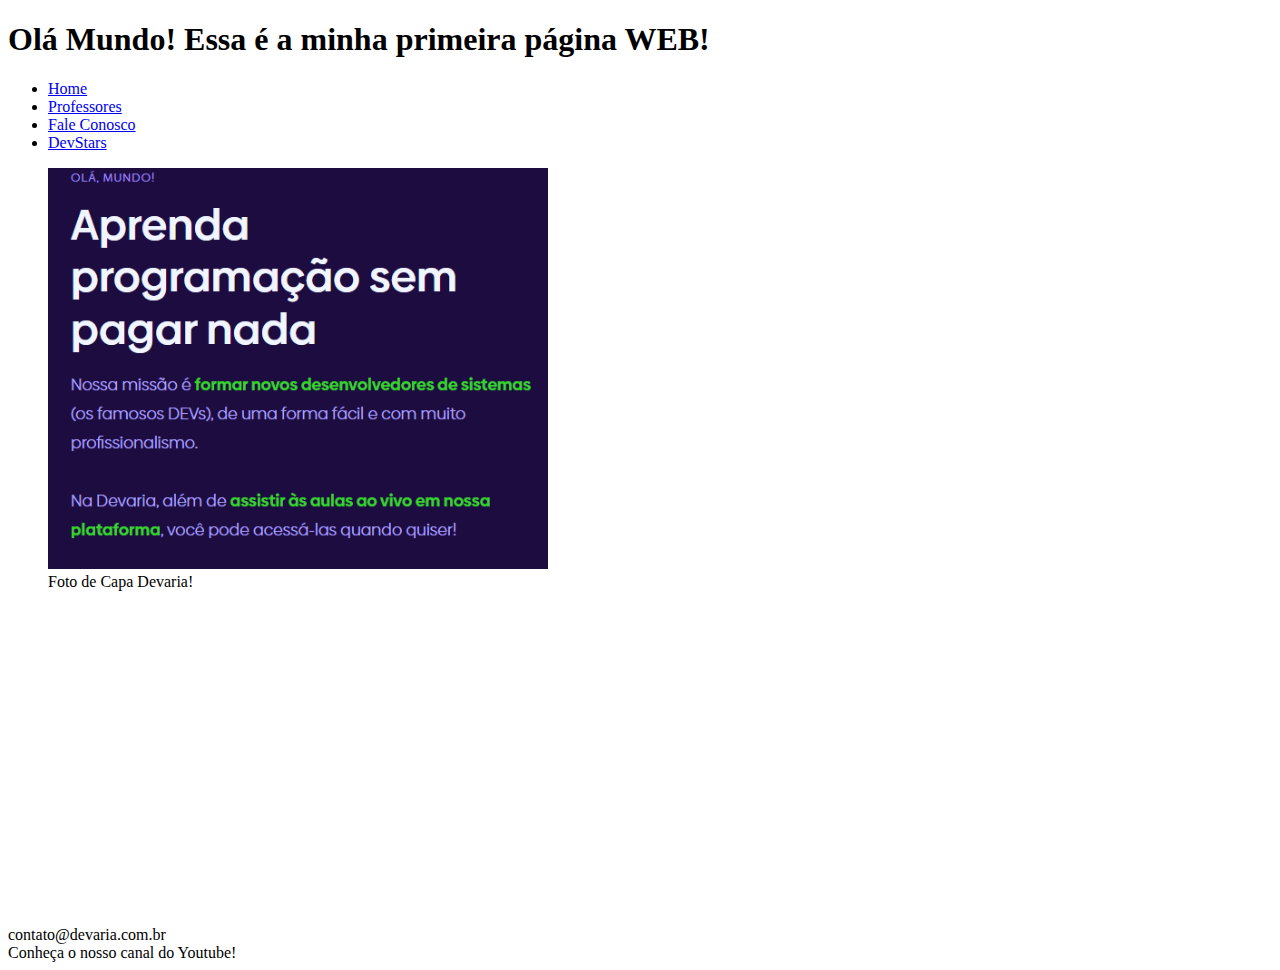
==== index.html @ 765dd4d4 "Adicionei arquivos do projeto HTML" ====
<!DOCTYPE html>
<html lang="pt-BR">
    <head>
        <meta charset="utf-8"/>
        <meta name="description" content="A Devaria é uma formação para pessoas que não possuem 
        conhecimento em programação e querem se tornar um bom programador"/>
        <meta name="keywords" content="devaria, programação, aulas ao vivo, formação de graça"/>
        <meta name="author" content="Andreas Santos"/>
        <meta http-equiv="refresh" content="300">
        <title>Olá Mundo!</title>
    </head>
    <body>
        <header>
            <h1>Olá Mundo! Essa é a minha primeira página WEB!</h1>
            <nav>
                <ul>
                    <li><a href="index.html">Home</a></li>
                    <li><a href="Professores.html">Professores</a></li>
                    <li><a href="FaleConosco.html">Fale Conosco</a></li>
                    <li><a href="DevStars.html">DevStars</a></li>
                </ul>
            </nav>
        </header>
        <main>
            <section>
                <figure>
                    <img src="Fotos/fotohome.PNG" width="500" alt="Devaria - Olá Mundo"/>
                    <figcaption>Foto de Capa Devaria!</figcaption>
                </figure>
            </section>
            <section>
                <div>
                    <iframe width="560" height="315" src="https://www.youtube.com/embed/ZEqYpFQZHsw" title="Apresentação" frameborder="0" allow="accelerometer; autoplay; clipboard-write; encrypted-media; gyroscope; picture-in-picture" allowfullscreen></iframe>
                </div>
            </section>
        </main>
        <footer>
            <section>
                <span>contato@devaria.com.br</span> <br />
                <span>Conheça o nosso canal do Youtube!</span>
            </section>
        </footer>
    </body>
</html>
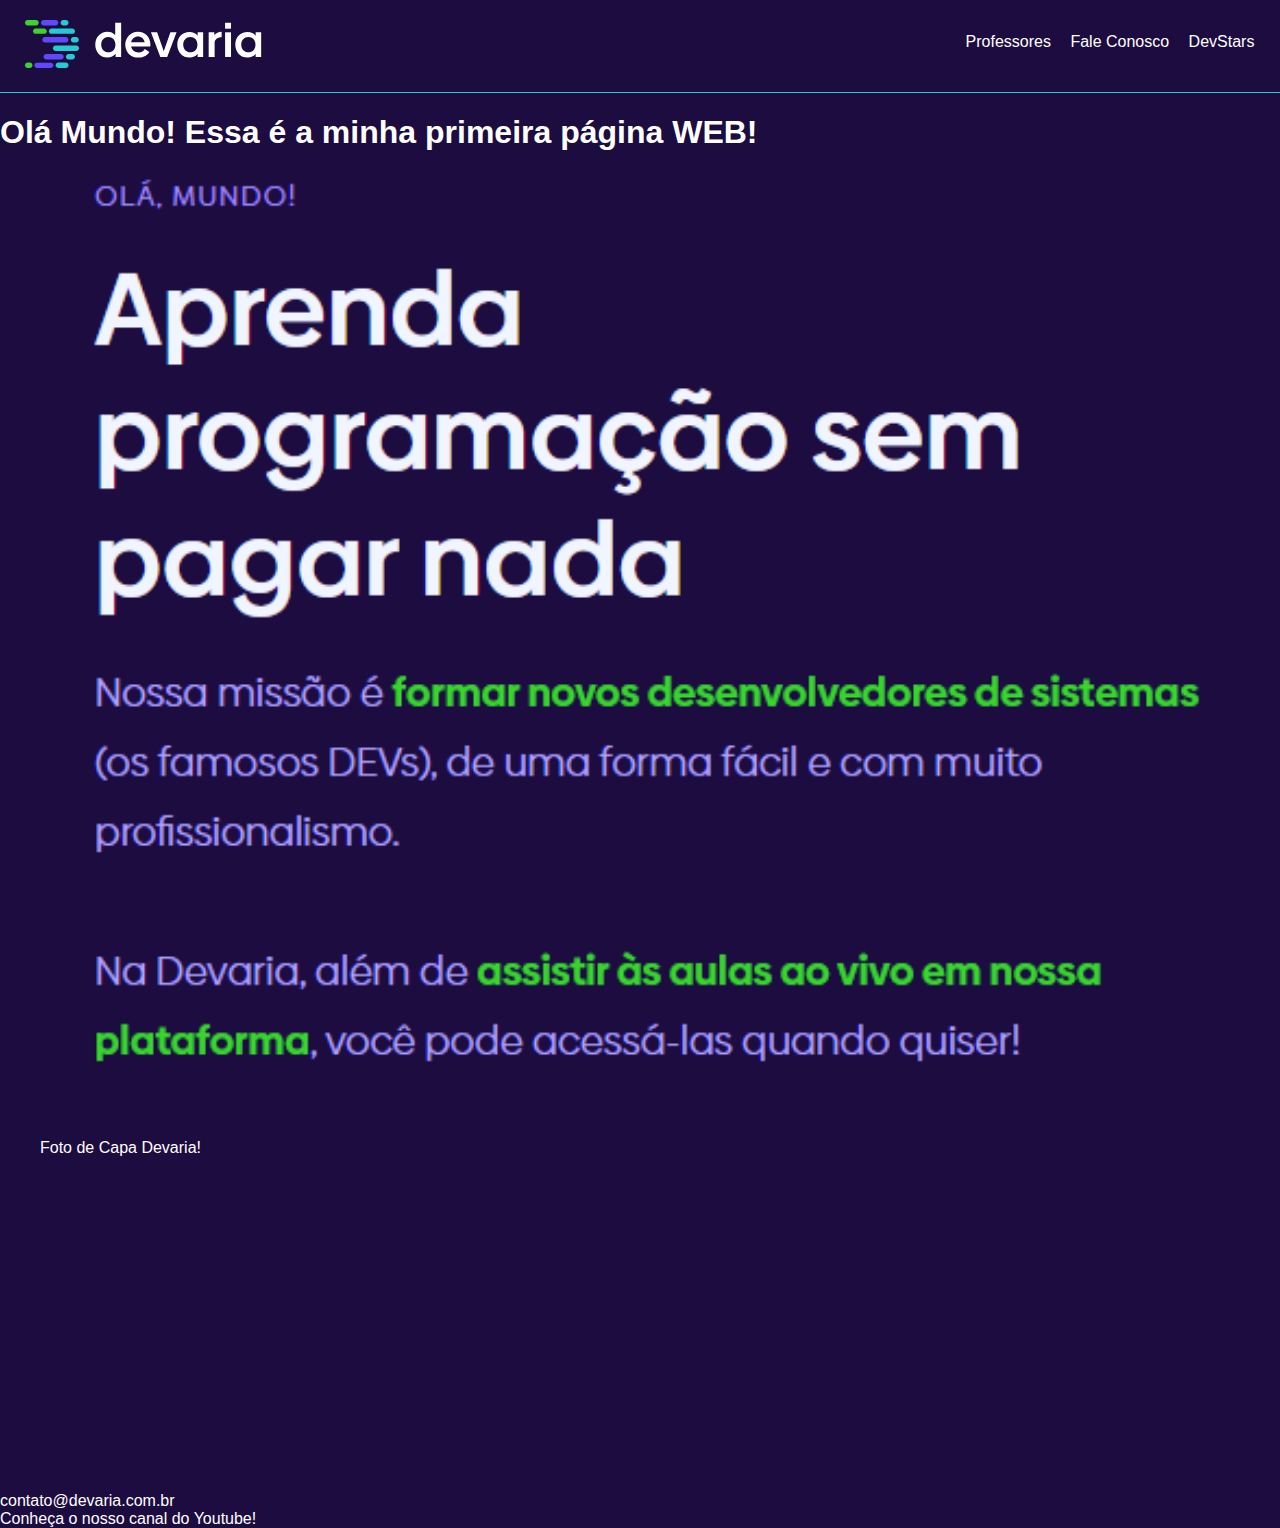
==== commit 39bc729d: "CSS header, index" ====
--- a/index.html
+++ b/index.html
@@ -1,20 +1,27 @@
 <!DOCTYPE html>
 <html lang="pt-BR">
     <head>
-        <meta charset="utf-8"/>
+        <meta charset="utf-8" />
         <meta name="description" content="A Devaria é uma formação para pessoas que não possuem 
-        conhecimento em programação e querem se tornar um bom programador"/>
-        <meta name="keywords" content="devaria, programação, aulas ao vivo, formação de graça"/>
-        <meta name="author" content="Andreas Santos"/>
-        <meta http-equiv="refresh" content="300">
+        conhecimento em programação e querem se tornar um bom programador" />
+        <meta name="keywords" content="devaria, programação, aulas ao vivo, formação de graça" />
+        <meta name="author" content="Andreas Santos" />
+        <meta http-equiv="refresh" content="300" />
+        <meta name="viewport" content="width=device-width, initial-scale=1.0" />
+        <link rel="stylesheet" href="public/css/header.css" />
+        <link rel="stylesheet" href="public/css/devaria.css" />
+        <link rel="stylesheet" href="public/css/index.css" />
+
         <title>Olá Mundo!</title>
     </head>
+
     <body>
         <header>
-            <h1>Olá Mundo! Essa é a minha primeira página WEB!</h1>
-            <nav>
+            <a href="index.html" class="link-logo">
+                <img src="public/fotos/logo-devaria.svg" alt="Logo Devaria" />
+            </a>
+            <nav class="menu">
                 <ul>
-                    <li><a href="index.html">Home</a></li>
                     <li><a href="Professores.html">Professores</a></li>
                     <li><a href="FaleConosco.html">Fale Conosco</a></li>
                     <li><a href="DevStars.html">DevStars</a></li>
@@ -22,9 +29,11 @@
             </nav>
         </header>
         <main>
-            <section>
+            <h1 class="title">Olá Mundo! Essa é a minha primeira página WEB!</h1>
+
+            <section class="cover-container">
                 <figure>
-                    <img src="Fotos/fotohome.PNG" width="500" alt="Devaria - Olá Mundo"/>
+                    <img src="public/fotos/fotohome.PNG" alt="Devaria - Olá Mundo" />
                     <figcaption>Foto de Capa Devaria!</figcaption>
                 </figure>
             </section>
--- a/public/css/header.css
+++ b/public/css/header.css
@@ -0,0 +1,43 @@
+/* Estilos relacionados ao cabeçalho */
+
+header .link-logo {
+    display: block;
+    padding: 20px 25px;
+    border-bottom: 1px solid #25cbd3;
+}
+
+header nav ul {
+    padding: 0px;
+    text-align: center;
+}
+
+header nav ul li {
+    display: inline-block;
+}
+
+header nav ul li:not(:last-child) {
+    margin-right: 15px;
+}
+
+.menu ul li a {
+    color: #fff;
+    text-decoration: none;
+}
+
+.menu ul li a:hover {
+    color: #3bd42d;
+    text-decoration: underline;
+}
+
+@media screen and (min-width: 992px) {
+    header {
+        position:relative;
+    }
+    
+    .menu {
+        position: absolute;
+        right: 2%;
+        top: 18%;
+    }
+}
+    
--- a/public/css/devaria.css
+++ b/public/css/devaria.css
@@ -0,0 +1,12 @@
+/* Estilos globais do site */
+
+html {
+    height: 100px;
+}
+
+body {
+    background-color: #1c0c3f;
+    font-family: sans-serif;
+    color: #fff;
+    margin: 0;
+}--- a/public/css/index.css
+++ b/public/css/index.css
@@ -0,0 +1,5 @@
+/* Estilos relacionados ao index */
+
+.cover-container figure img {
+    width: 100%;
+}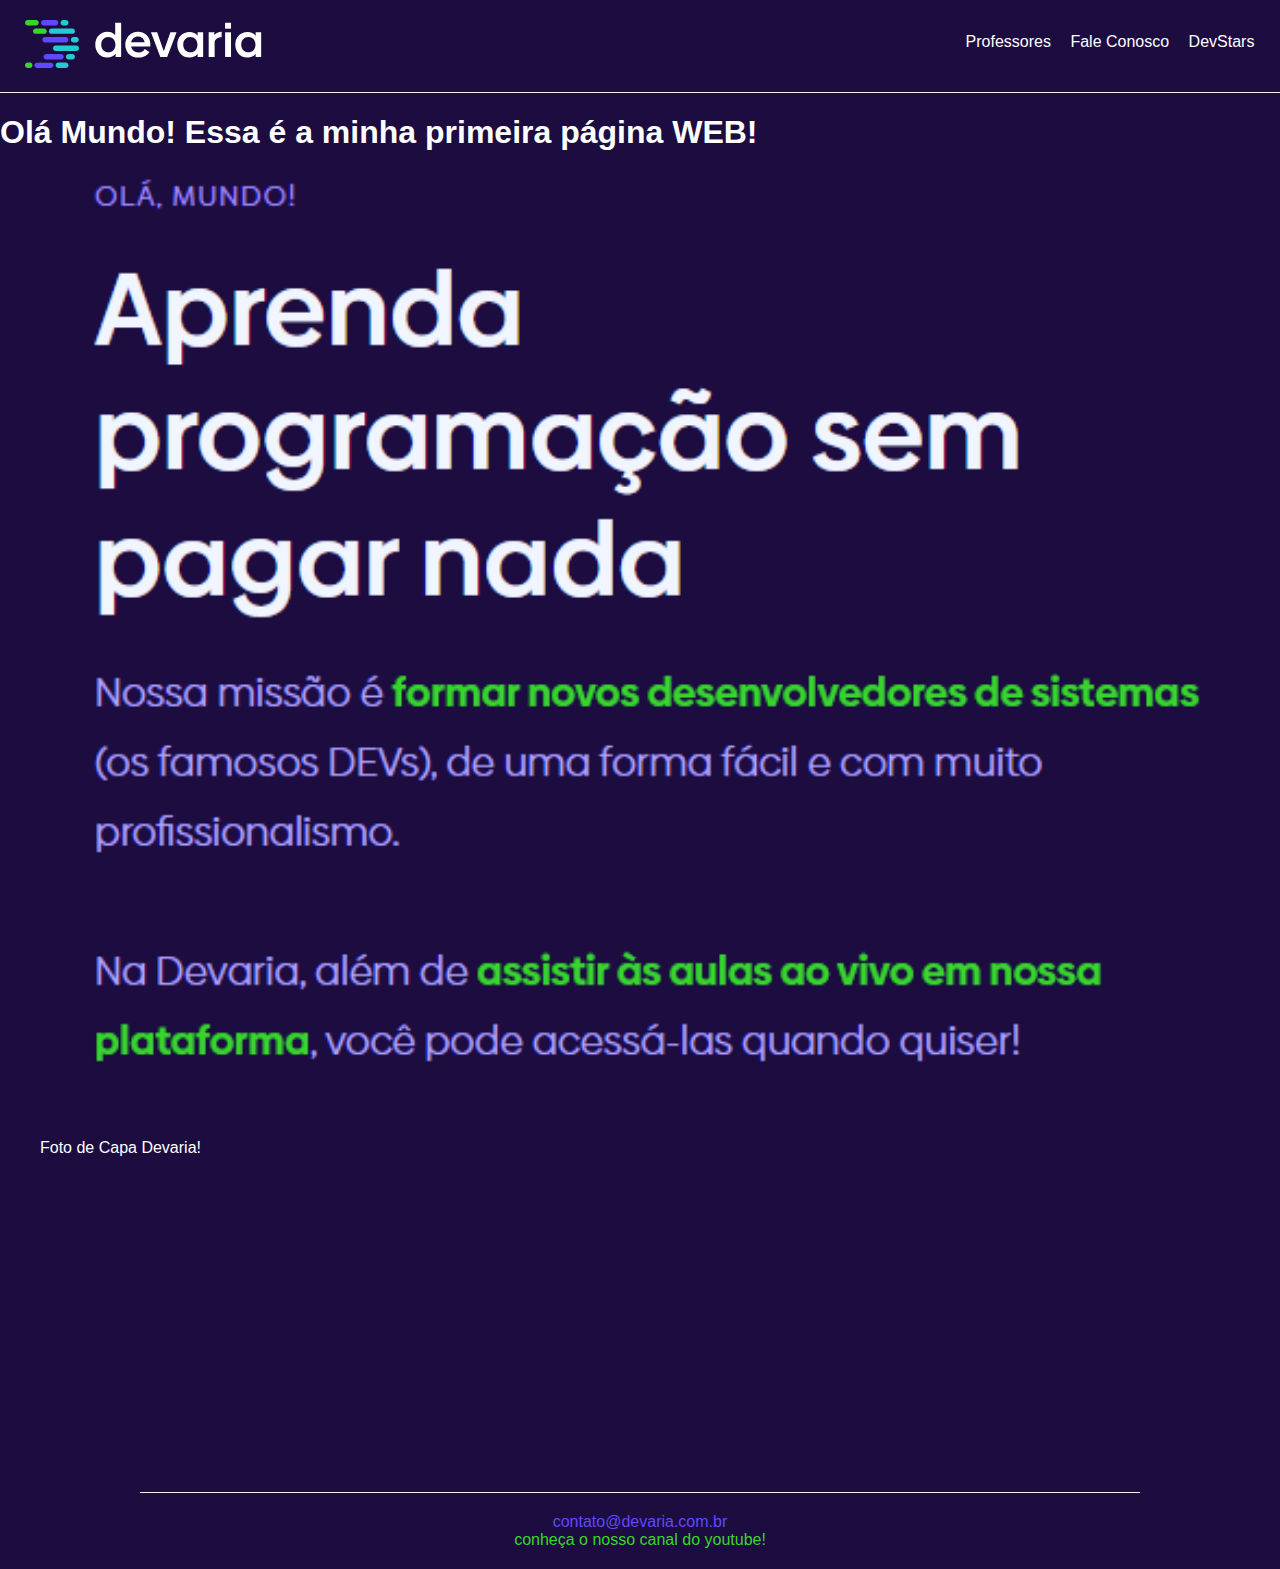
==== commit 9419d02a: "CSS footer" ====
--- a/index.html
+++ b/index.html
@@ -10,6 +10,7 @@
         <meta name="viewport" content="width=device-width, initial-scale=1.0" />
         <link rel="stylesheet" href="public/css/header.css" />
         <link rel="stylesheet" href="public/css/devaria.css" />
+        <link rel="stylesheet" href="public/css/footer.css" />
         <link rel="stylesheet" href="public/css/index.css" />
 
         <title>Olá Mundo!</title>
--- a/public/css/header.css
+++ b/public/css/header.css
@@ -3,7 +3,8 @@
 header .link-logo {
     display: block;
     padding: 20px 25px;
-    border-bottom: 1px solid #25cbd3;
+    border-bottom: 1px solid #f0f5ff;
+    ;
 }
 
 header nav ul {
--- a/public/css/footer.css
+++ b/public/css/footer.css
@@ -0,0 +1,18 @@
+/* Estilos relacionados ao rodapé */
+
+footer {
+    text-align: center;
+    border-top: 1px solid #f0f5ff;
+    padding: 20px;
+    width: 75%;
+    margin: auto;
+    text-transform: lowercase;
+}
+
+footer section span:first-child {
+    color: #5e49ff;
+}
+
+footer section span:last-child {
+    color: #3bd42d;
+}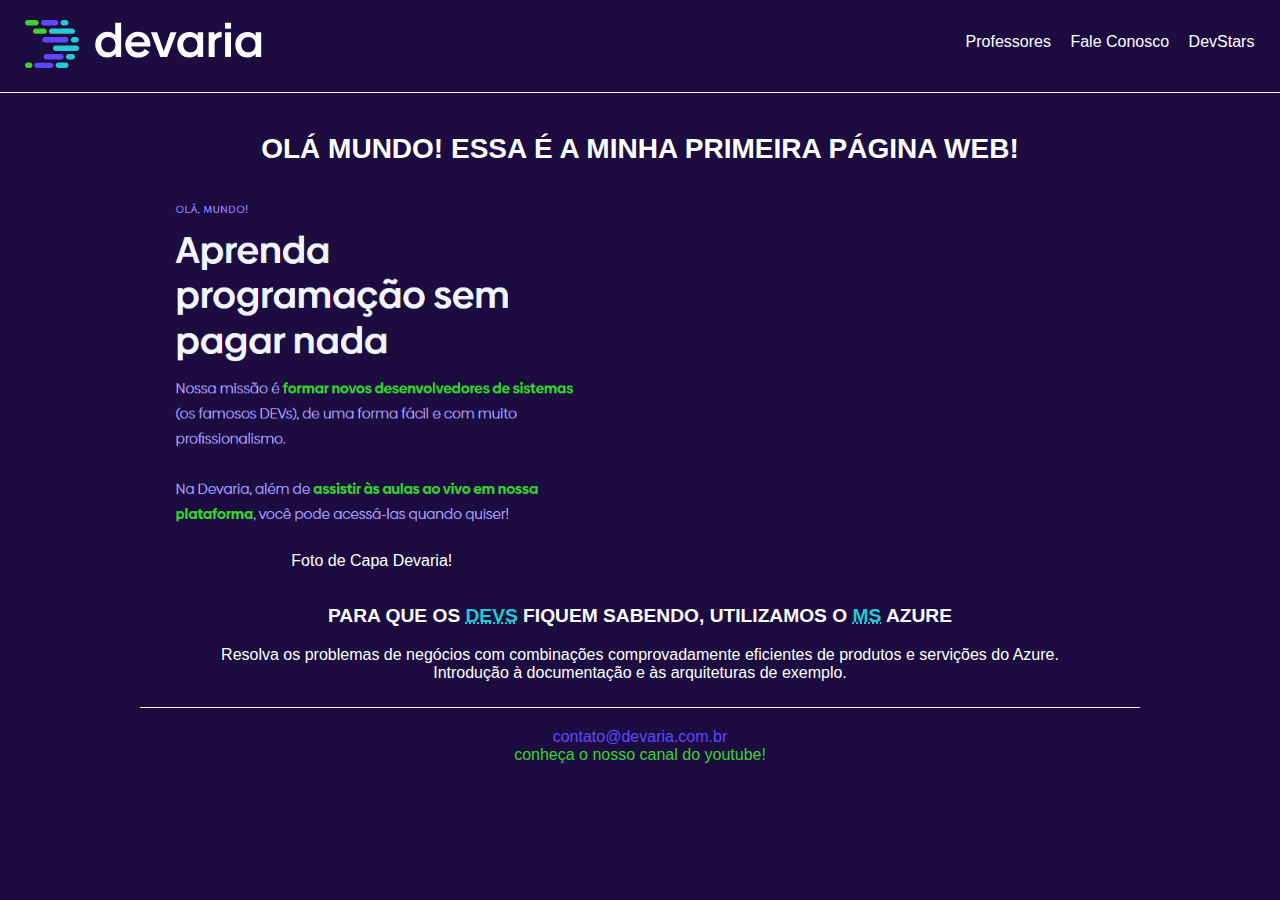
==== commit c56094fa: "CSS da Home para desktop" ====
--- a/index.html
+++ b/index.html
@@ -29,6 +29,7 @@
                 </ul>
             </nav>
         </header>
+
         <main>
             <h1 class="title">Olá Mundo! Essa é a minha primeira página WEB!</h1>
 
@@ -38,12 +39,19 @@
                     <figcaption>Foto de Capa Devaria!</figcaption>
                 </figure>
             </section>
-            <section>
+
+            <section class="section-video">
                 <div>
-                    <iframe width="560" height="315" src="https://www.youtube.com/embed/ZEqYpFQZHsw" title="Apresentação" frameborder="0" allow="accelerometer; autoplay; clipboard-write; encrypted-media; gyroscope; picture-in-picture" allowfullscreen></iframe>
+                    <iframe width="532" height="315" src="https://www.youtube.com/embed/ZEqYpFQZHsw" title="Apresentação" frameborder="0" allow="accelerometer; autoplay; clipboard-write; encrypted-media; gyroscope; picture-in-picture" allowfullscreen></iframe>
                 </div>
             </section>
+
+            <section class="section-azure">
+                <h3 class="title">Para que os <abbr title="Developers">DEVs</abbr> fiquem sabendo, utilizamos o <abbr title="Microsoft">MS</abbr> Azure</h3>
+                <blockquote class="text-justify" cite="https://azure.microsoft.com/pt-br/solutions/">Resolva os problemas de negócios com combinações comprovadamente eficientes de produtos e servições do Azure. Introdução à documentação e às arquiteturas de exemplo.</bloclquote>
+            </section>
         </main>
+
         <footer>
             <section>
                 <span>contato@devaria.com.br</span> <br />
--- a/public/css/header.css
+++ b/public/css/header.css
@@ -40,5 +40,4 @@
         right: 2%;
         top: 18%;
     }
-}
-    
+}--- a/public/css/devaria.css
+++ b/public/css/devaria.css
@@ -1,7 +1,7 @@
 /* Estilos globais do site */
 
 html {
-    height: 100px;
+    height: 100%;
 }
 
 body {
@@ -9,4 +9,18 @@
     font-family: sans-serif;
     color: #fff;
     margin: 0;
+}
+
+.title {
+    padding: 0px 20px;
+    font-size: 1.75em;
+    text-transform: uppercase;
+}
+
+h1.title {
+    margin: 40px auto 20px;
+}
+
+.text-justify {
+    text-align: justify;
 }--- a/public/css/index.css
+++ b/public/css/index.css
@@ -1,5 +1,35 @@
 /* Estilos relacionados ao index */
+
+main {
+    text-align: center;
+}
 
 .cover-container figure img {
     width: 100%;
+}
+
+main h3.title {
+    font-size: 1.2em;
+}
+
+main section abbr {
+    color: #25cbd3
+}
+
+@media screen and (min-width: 992px) {
+    .cover-container {
+        width: 40%;
+    }
+
+    .cover-container, 
+    .section-video {
+        display: inline-block;
+    }
+
+    main .section-azure blockquote {
+        width: 70%;
+        margin: auto;
+        margin-bottom: 25px;
+        text-align: center;
+    }
 }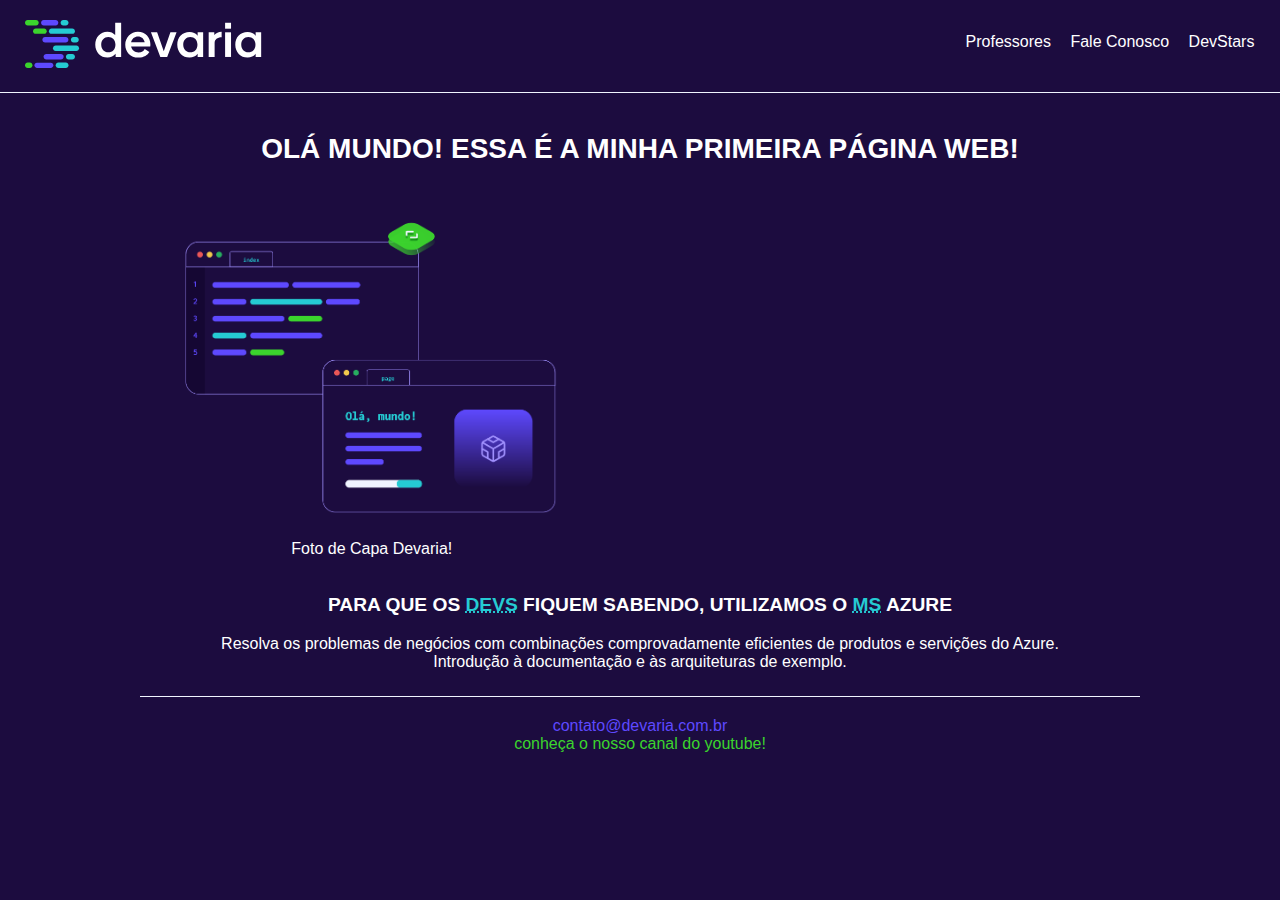
==== commit 36dbe38e: "CSS página dos professores" ====
--- a/index.html
+++ b/index.html
@@ -30,7 +30,7 @@
             </nav>
         </header>
 
-        <main>
+        <main class="text-center">
             <h1 class="title">Olá Mundo! Essa é a minha primeira página WEB!</h1>
 
             <section class="cover-container">
--- a/public/css/devaria.css
+++ b/public/css/devaria.css
@@ -23,4 +23,14 @@
 
 .text-justify {
     text-align: justify;
+}
+
+.text-center {
+    text-align: center;
+}
+
+@media screen and (min-width: 992px) {
+    .width-50pct-desktop {
+        width: 50% !important;
+    }
 }--- a/public/css/index.css
+++ b/public/css/index.css
@@ -1,8 +1,4 @@
 /* Estilos relacionados ao index */
-
-main {
-    text-align: center;
-}
 
 .cover-container figure img {
     width: 100%;
